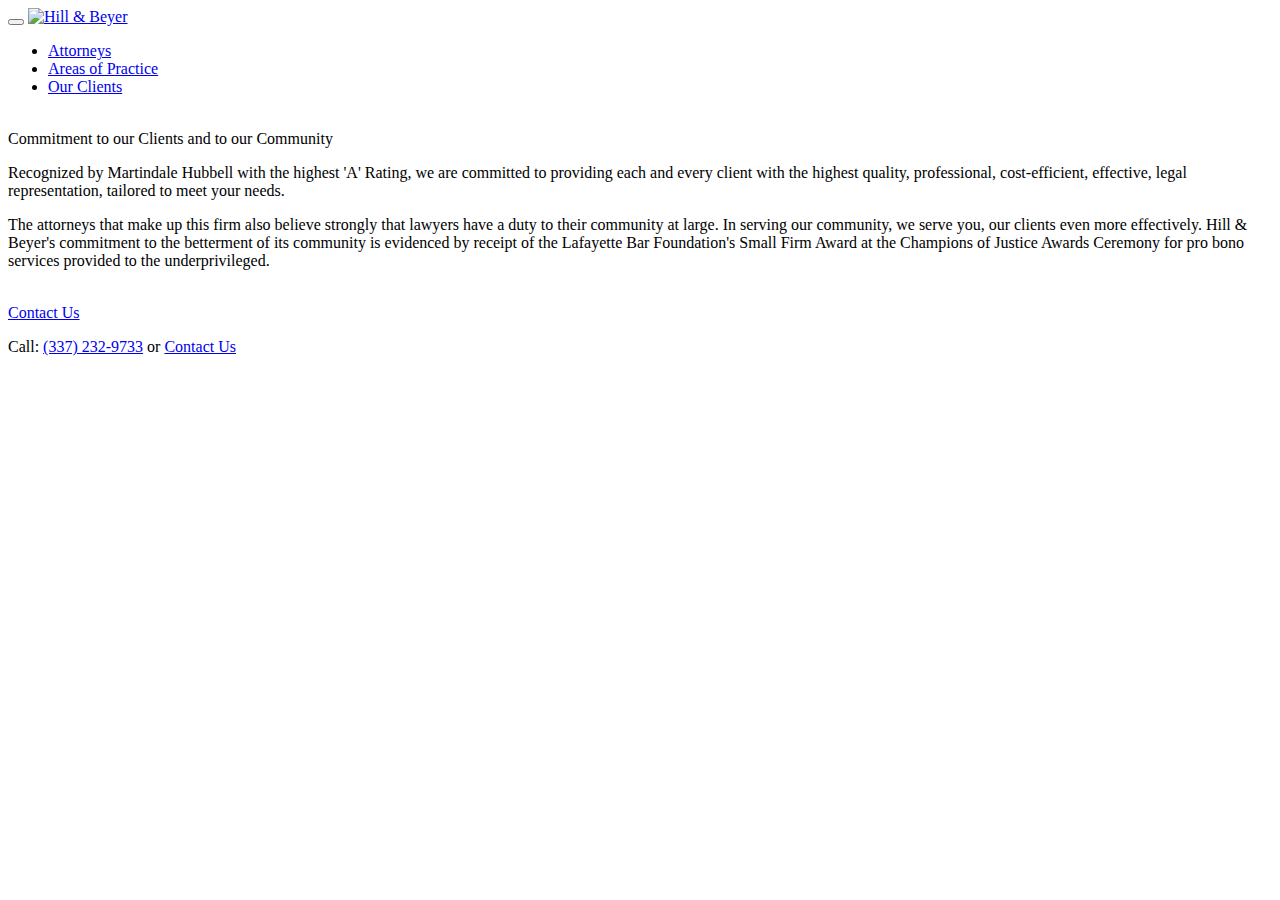
==== index.html @ 2a2a7562 "Add files via upload" ====
<!DOCTYPE html>
<html lang='en' >
  
<!-- Mirrored from www.hillandbeyer.com/ by HTTrack Website Copier/3.x [XR&CO'2014], Wed, 19 Mar 2025 16:55:06 GMT -->
<head>
    <meta charset='utf-8'>
    <meta name='author' content='Hill &amp; Beyer, APLC' />
    <meta name='viewport' content='width=device-width, initial-scale=1.0' />
    <title>Hill &amp; Beyer | Home</title>
    <meta name='description' content='Hill &amp; Beyer: A Professional Law Corporation.' />
    <meta name='keywords' content='home,' />
    <link type='image/x-icon' rel='icon' href='http://static.hillandbeyer.com/img/favicon.ico' />
    <link rel='apple-touch-icon' sizes='57x57' href='../static.hillandbeyer.com/img/touch-icon-iphone-114.png' />
    <link rel='apple-touch-icon' sizes='114x114' href='../static.hillandbeyer.com/img/touch-icon-iphone-114.png' />
    <link rel='apple-touch-icon' sizes='72x72' href='../static.hillandbeyer.com/img/touch-icon-ipad-144.png' />
    <link rel='apple-touch-icon' sizes='144x144' href='../static.hillandbeyer.com/img/touch-icon-ipad-144.png' />
    <link type='text/css' href='../static.hillandbeyer.com/css/hb.css' rel='stylesheet' media='all'>
    <style type='text/css'>
	.carousel-item { .align-items: center } /* Remove once Bootstap 4 updated to scale carousel correctly */
	.carousel-caption { background: rgba(128, 128, 128, 0.5); bottom: 0; right: 0%; left: 0%; padding: 15px }
    </style>
  </head>
  <body>
    <!-- Header / Start -->
    <nav class='navbar navbar-inverse navbar-toggleable-md'>
      <div class='container'>
        <button class='navbar-toggler navbar-toggler-right' type='button' data-toggle='collapse' data-target='#togbox' aria-controls='togbox' aria-expanded='false' aria-label='Toggle navigation'>
          <span class='navbar-toggler-icon'></span>
        </button>
        <a tabindex='100' accesskey='O' class='navbar-brand' href='home.html' title='Return to the home page'><img src='../static.hillandbeyer.com/img/hb-logo.png' alt='Hill &amp; Beyer'/></a>
        <div class='collapse navbar-collapse' id='togbox'>
          <ul class='navbar-nav ml-auto mt-2 mt-md-0'>
            <li class='nav-item'><a class='nav-link' tabindex='101' accesskey='A' href='attorneys.html' title='Meet our attorneys'><i class="fa fa-balance-scale" aria-hidden="true"></i> Attorneys</a></li>
            <li class='nav-item'><a class='nav-link' tabindex='102' accesskey='P' href='areas-of-practice.html' title='Find out about our areas of practice'><i class="fa fa-gavel" aria-hidden="true"></i> Areas of Practice</a></li>
            <li class='nav-item'><a class='nav-link' tabindex='103' accesskey='O' href='our-clients.html' title='See some representative clients'><i class="fa fa-users" aria-hidden="true"></i> Our Clients</a></li>
          </ul>
        </div>
      </div>
    </nav>
    <!-- Header / End -->

    <!-- Page Content / Start -->
    <div id='content' class='container'>
      <!--[if lt IE 11]><p class='text-danger bg-danger text-center'><i class='fa fa-exclamation-circle fa-lg' aria-hidden='true'></i> You are using an <a href='//www.microsoft.com/en-us/WindowsForBusiness/End-of-IE-support' target='_blank'>outdated browser</a>. For a faster, safer browsing experience, <a href='//windows.microsoft.com/en-us/internet-explorer/download-ie' target='_blank'>upgrade for free</a> today.</p><![endif]-->
<!--
      <div class='row'>
        <div class='col-md-12'>
          <div id='carousel' class='carousel slide' data-ride='carousel'>
            <div class='carousel-inner' role='listbox'>
              <div class='carousel-item active'>
                <img class='d-block img-fluid' src='//static.hillandbeyer.com/img/banner-1.jpg' alt='First slide'>
                <div class='carousel-caption d-none d-md-block text-left'>
                  <h3>Commitment</h3>
                </div>
              </div>
              <div class='carousel-item'>
                <img class='d-block img-fluid' src='//static.hillandbeyer.com/img/banner-2.jpg' alt='Second slide'>
                <div class='carousel-caption d-none d-md-block'>
                  <h3>Service</h3>
                </div>
              </div>
              <div class='carousel-item'>
                <img class='d-block img-fluid' src='//static.hillandbeyer.com/img/banner-3.jpg' alt='Third slide'>
                <div class='carousel-caption d-none d-md-block text-right'>
                  <h3>Dedication</h3>
                </div>
              </div>
            </div>
            <a class='carousel-control-prev' href='#carousel' role='button' data-slide='prev'>
              <span class='carousel-control-prev-icon' aria-hidden='true'></span>
              <span class='sr-only'>Previous</span>
            </a>
            <a class='carousel-control-next' href='#carousel' role='button' data-slide='next'>
              <span class='carousel-control-next-icon' aria-hidden='true'></span>
              <span class='sr-only'>Next</span>
            </a>
          </div>
        </div>
      </div>
-->
      <div class='row'>
        <div class='col-md-8'>
          <p class='lead text-center'><br/>Commitment to our Clients and to our Community</p>
           <p>Recognized by Martindale Hubbell with the highest 'A' Rating, we are committed to providing each and every client with the highest quality, professional, cost-efficient, effective, legal representation, tailored to meet your needs.</p>
          <p>The attorneys that make up this firm also believe strongly that lawyers have a duty to their community at large.  In serving our community, we serve you, our clients even more effectively. Hill &amp; Beyer's commitment to the betterment of its community is evidenced by receipt of the Lafayette Bar Foundation's Small Firm Award at the Champions of Justice Awards Ceremony for pro bono services provided to the underprivileged.</p>
        </div>
        <div class='col-md-4 text-center'>
          <p><br/><a href='contact-us.html' class='btn btn-primary btn-lg input' title='Contact Us'>Contact Us</a></p>
        </div>
      </div>
    </div>
    <!-- Page Content / End -->

    <!-- Footer / Start -->
    <div class='footer hidden-print text-center'>
      Call: <a href='tel:3372329733'>(337) 232-9733</a> or <a href='contact-us.html'>Contact Us</a>
    </div>
    <!-- Footer / End -->

    <!-- Back to Top Button -->
    <div id='back-to-top'><a id='back-to-top-icon' href='#' title='Click to return to the top of the page'><i class='fa fa-chevron-circle-up fa-2x' aria-hidden='true'></i></a></div>

    <script type='text/javascript' src='../static.hillandbeyer.com/js/hb.js'></script>
    <script type='text/javascript'>
	// Google Analytics
    </script>
  </body>

<!-- Mirrored from www.hillandbeyer.com/ by HTTrack Website Copier/3.x [XR&CO'2014], Wed, 19 Mar 2025 16:55:11 GMT -->
</html>
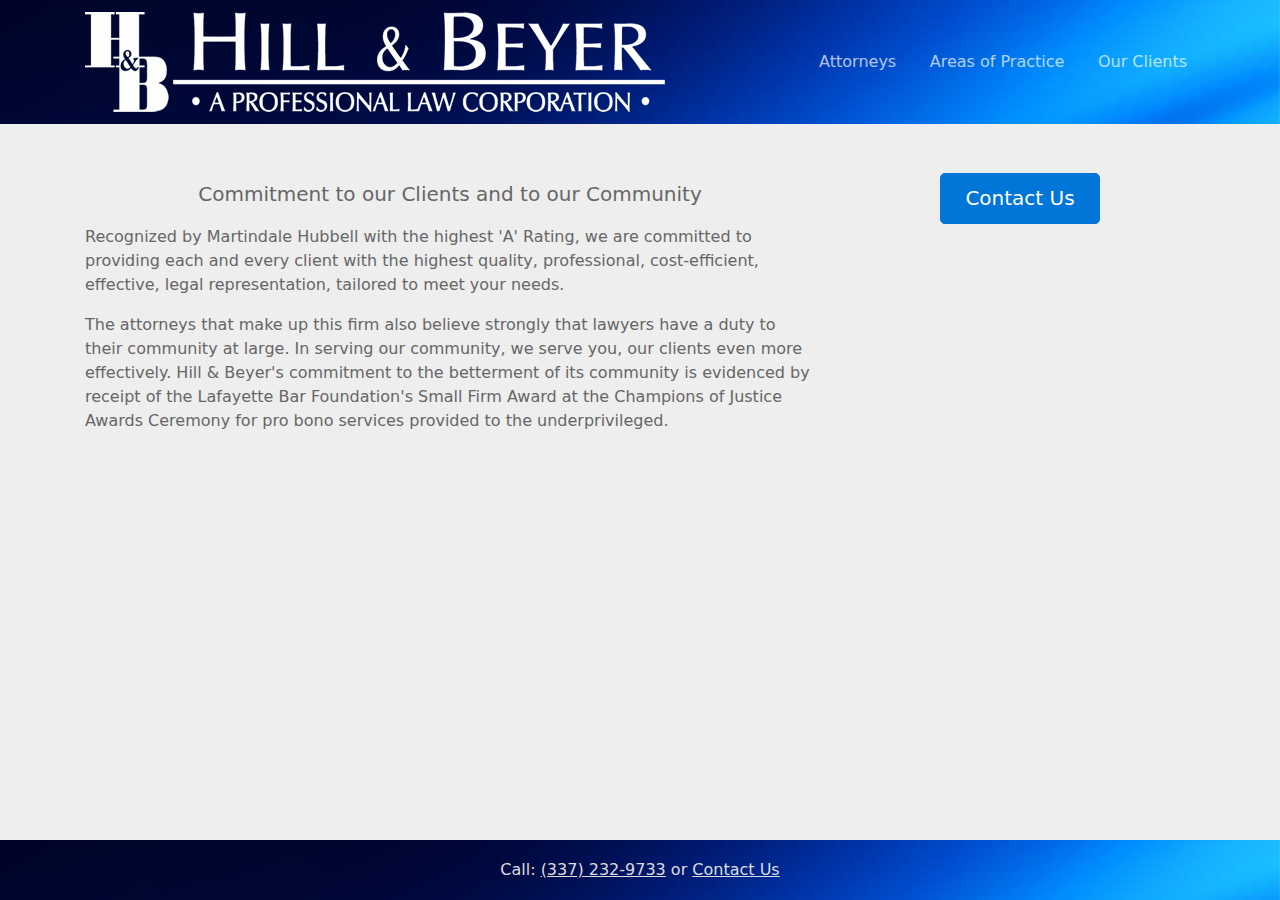
==== commit 4662926b: "Update index.html" ====
--- a/index.html
+++ b/index.html
@@ -9,12 +9,12 @@
     <title>Hill &amp; Beyer | Home</title>
     <meta name='description' content='Hill &amp; Beyer: A Professional Law Corporation.' />
     <meta name='keywords' content='home,' />
-    <link type='image/x-icon' rel='icon' href='http://static.hillandbeyer.com/img/favicon.ico' />
-    <link rel='apple-touch-icon' sizes='57x57' href='../static.hillandbeyer.com/img/touch-icon-iphone-114.png' />
-    <link rel='apple-touch-icon' sizes='114x114' href='../static.hillandbeyer.com/img/touch-icon-iphone-114.png' />
-    <link rel='apple-touch-icon' sizes='72x72' href='../static.hillandbeyer.com/img/touch-icon-ipad-144.png' />
-    <link rel='apple-touch-icon' sizes='144x144' href='../static.hillandbeyer.com/img/touch-icon-ipad-144.png' />
-    <link type='text/css' href='../static.hillandbeyer.com/css/hb.css' rel='stylesheet' media='all'>
+    <link type='image/x-icon' rel='icon' href='https://hillandbeyer.github.io/img/favicon.ico' />
+    <link rel='apple-touch-icon' sizes='57x57' href='https://hillandbeyer.github.io/img/touch-icon-iphone-114.png' />
+    <link rel='apple-touch-icon' sizes='114x114' href='https://hillandbeyer.github.io/img/touch-icon-iphone-114.png' />
+    <link rel='apple-touch-icon' sizes='72x72' href='https://hillandbeyer.github.io/img/touch-icon-ipad-144.png' />
+    <link rel='apple-touch-icon' sizes='144x144' href='https://hillandbeyer.github.io/img/touch-icon-ipad-144.png' />
+    <link type='text/css' href='https://hillandbeyer.github.io/css/hb.css' rel='stylesheet' media='all'>
     <style type='text/css'>
 	.carousel-item { .align-items: center } /* Remove once Bootstap 4 updated to scale carousel correctly */
 	.carousel-caption { background: rgba(128, 128, 128, 0.5); bottom: 0; right: 0%; left: 0%; padding: 15px }
@@ -27,7 +27,7 @@
         <button class='navbar-toggler navbar-toggler-right' type='button' data-toggle='collapse' data-target='#togbox' aria-controls='togbox' aria-expanded='false' aria-label='Toggle navigation'>
           <span class='navbar-toggler-icon'></span>
         </button>
-        <a tabindex='100' accesskey='O' class='navbar-brand' href='home.html' title='Return to the home page'><img src='../static.hillandbeyer.com/img/hb-logo.png' alt='Hill &amp; Beyer'/></a>
+        <a tabindex='100' accesskey='O' class='navbar-brand' href='home.html' title='Return to the home page'><img src='https://hillandbeyer.github.io/img/hb-logo.png' alt='Hill &amp; Beyer'/></a>
         <div class='collapse navbar-collapse' id='togbox'>
           <ul class='navbar-nav ml-auto mt-2 mt-md-0'>
             <li class='nav-item'><a class='nav-link' tabindex='101' accesskey='A' href='attorneys.html' title='Meet our attorneys'><i class="fa fa-balance-scale" aria-hidden="true"></i> Attorneys</a></li>
@@ -48,19 +48,19 @@
           <div id='carousel' class='carousel slide' data-ride='carousel'>
             <div class='carousel-inner' role='listbox'>
               <div class='carousel-item active'>
-                <img class='d-block img-fluid' src='//static.hillandbeyer.com/img/banner-1.jpg' alt='First slide'>
+                <img class='d-block img-fluid' src='//hillandbeyer.github.io/img/banner-1.jpg' alt='First slide'>
                 <div class='carousel-caption d-none d-md-block text-left'>
                   <h3>Commitment</h3>
                 </div>
               </div>
               <div class='carousel-item'>
-                <img class='d-block img-fluid' src='//static.hillandbeyer.com/img/banner-2.jpg' alt='Second slide'>
+                <img class='d-block img-fluid' src='//hillandbeyer.github.io/img/banner-2.jpg' alt='Second slide'>
                 <div class='carousel-caption d-none d-md-block'>
                   <h3>Service</h3>
                 </div>
               </div>
               <div class='carousel-item'>
-                <img class='d-block img-fluid' src='//static.hillandbeyer.com/img/banner-3.jpg' alt='Third slide'>
+                <img class='d-block img-fluid' src='//hillandbeyer.github.io/img/banner-3.jpg' alt='Third slide'>
                 <div class='carousel-caption d-none d-md-block text-right'>
                   <h3>Dedication</h3>
                 </div>
@@ -100,7 +100,7 @@
     <!-- Back to Top Button -->
     <div id='back-to-top'><a id='back-to-top-icon' href='#' title='Click to return to the top of the page'><i class='fa fa-chevron-circle-up fa-2x' aria-hidden='true'></i></a></div>
 
-    <script type='text/javascript' src='../static.hillandbeyer.com/js/hb.js'></script>
+    <script type='text/javascript' src='https://hillandbeyer.github.io/js/hb.js'></script>
     <script type='text/javascript'>
 	// Google Analytics
     </script>
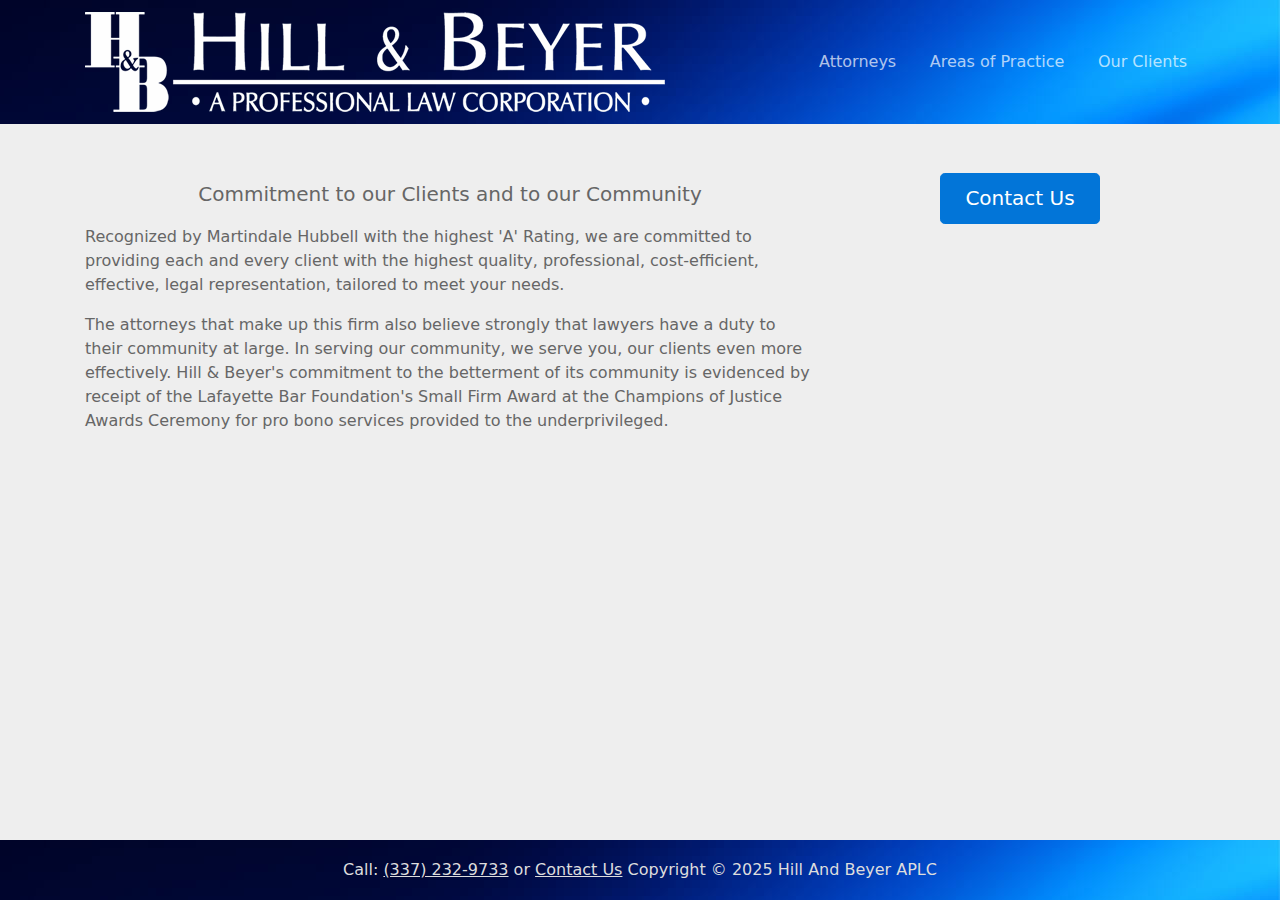
==== commit 62bc825b: "Update index.html" ====
--- a/index.html
+++ b/index.html
@@ -93,7 +93,7 @@
 
     <!-- Footer / Start -->
     <div class='footer hidden-print text-center'>
-      Call: <a href='tel:3372329733'>(337) 232-9733</a> or <a href='contact-us.html'>Contact Us</a>
+      Call: <a href='tel:3372329733'>(337) 232-9733</a> or <a href='contact-us.html'>Contact Us</a>  Copyright © 2025 Hill And Beyer APLC
     </div>
     <!-- Footer / End -->
 
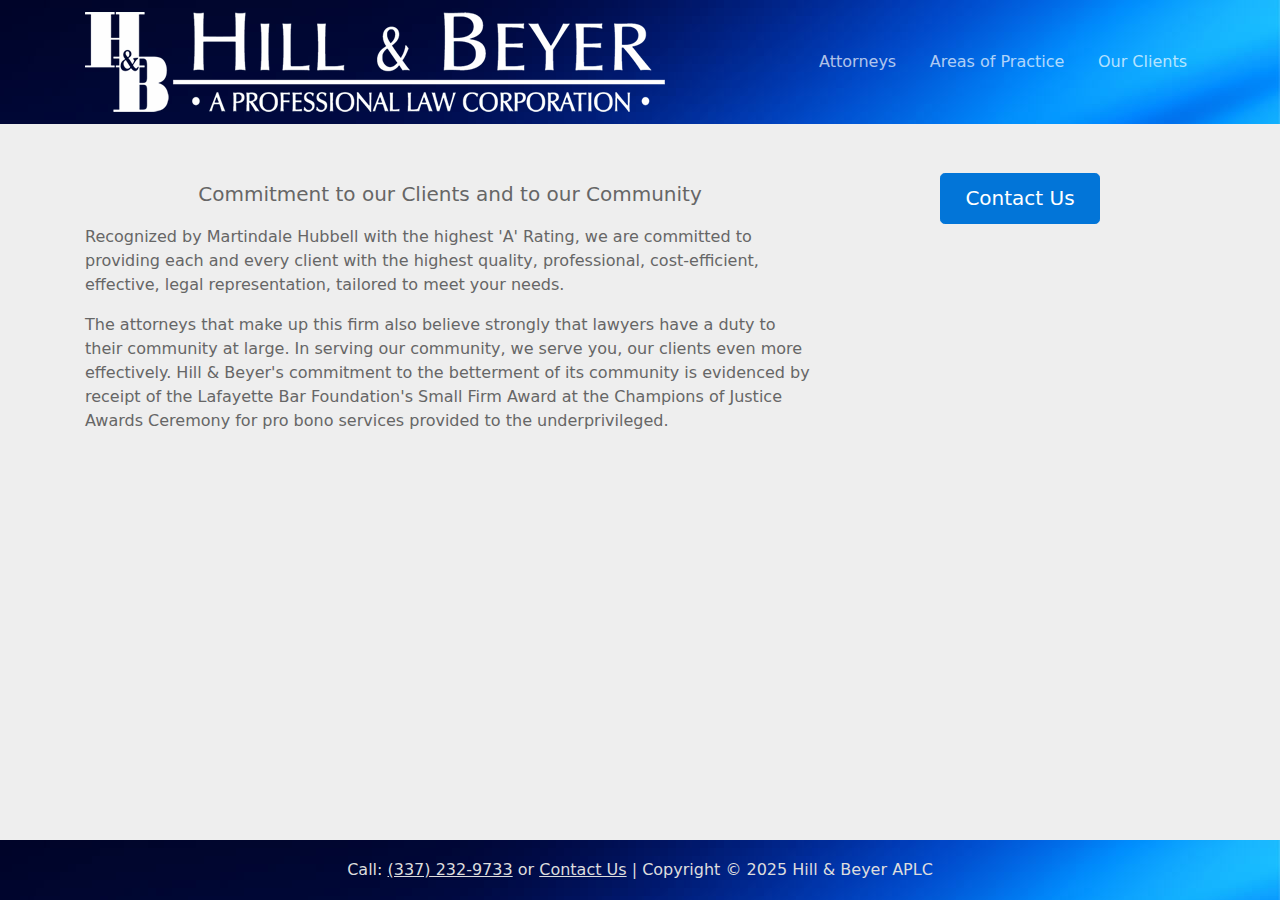
==== commit f325f155: "Update index.html" ====
--- a/index.html
+++ b/index.html
@@ -93,7 +93,7 @@
 
     <!-- Footer / Start -->
     <div class='footer hidden-print text-center'>
-      Call: <a href='tel:3372329733'>(337) 232-9733</a> or <a href='contact-us.html'>Contact Us</a>  Copyright © 2025 Hill And Beyer APLC
+      Call: <a href='tel:3372329733'>(337) 232-9733</a> or <a href='contact-us.html'>Contact Us</a> | Copyright © 2025 Hill & Beyer APLC
     </div>
     <!-- Footer / End -->
 
